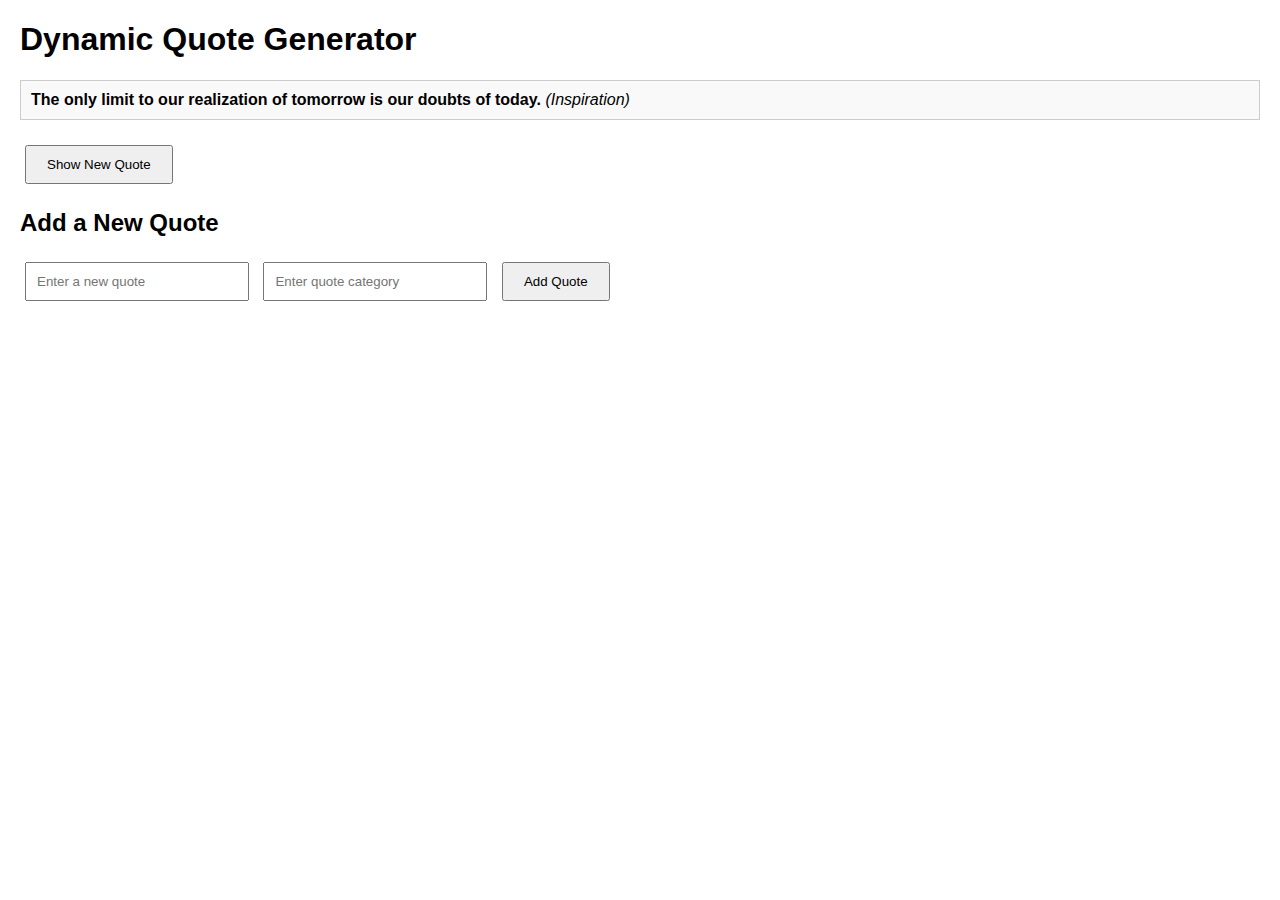
==== index.html @ 261d09ef "Initial commit: Set up Dynamic Quote Generator project" ====
<!DOCTYPE html>
<html lang="en">
<head>
  <meta charset="UTF-8">
  <meta name="viewport" content="width=device-width, initial-scale=1.0">
  <title>Dynamic Quote Generator</title>
  <style>
    body {
      font-family: Arial, sans-serif;
      margin: 20px;
    }
    #quoteDisplay {
      margin: 20px 0;
      padding: 10px;
      border: 1px solid #ccc;
      background-color: #f9f9f9;
    }
    button {
      padding: 10px 20px;
      margin: 5px;
      cursor: pointer;
    }
    input {
      padding: 10px;
      margin: 5px;
      width: 200px;
    }
  </style>
</head>
<body>
  <h1>Dynamic Quote Generator</h1>
  <div id="quoteDisplay">Select a category and click "Show New Quote" to see a random quote.</div>
  <button id="newQuote">Show New Quote</button>
  
  <div>
    <h2>Add a New Quote</h2>
    <input id="newQuoteText" type="text" placeholder="Enter a new quote" />
    <input id="newQuoteCategory" type="text" placeholder="Enter quote category" />
    <button onclick="addQuote()">Add Quote</button>
  </div>

  <script src="script.js"></script>
</body>
</html>
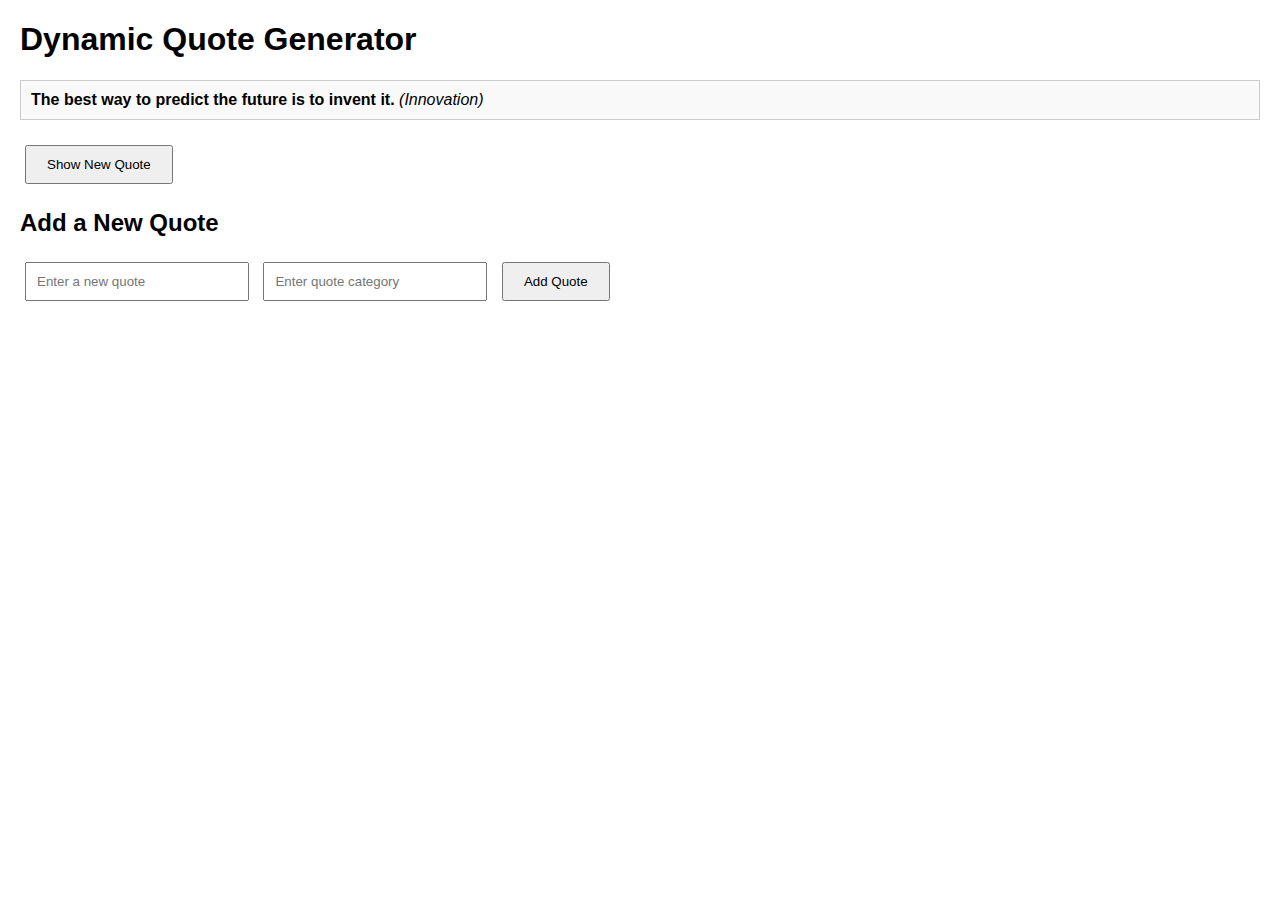
==== commit 64f0c715: "Added createAddQuoteForm function to script.js" ====
--- a/index.html
+++ b/index.html
@@ -31,14 +31,7 @@
   <h1>Dynamic Quote Generator</h1>
   <div id="quoteDisplay">Select a category and click "Show New Quote" to see a random quote.</div>
   <button id="newQuote">Show New Quote</button>
-  
-  <div>
-    <h2>Add a New Quote</h2>
-    <input id="newQuoteText" type="text" placeholder="Enter a new quote" />
-    <input id="newQuoteCategory" type="text" placeholder="Enter quote category" />
-    <button onclick="addQuote()">Add Quote</button>
-  </div>
 
   <script src="script.js"></script>
 </body>
-</html>+</html>
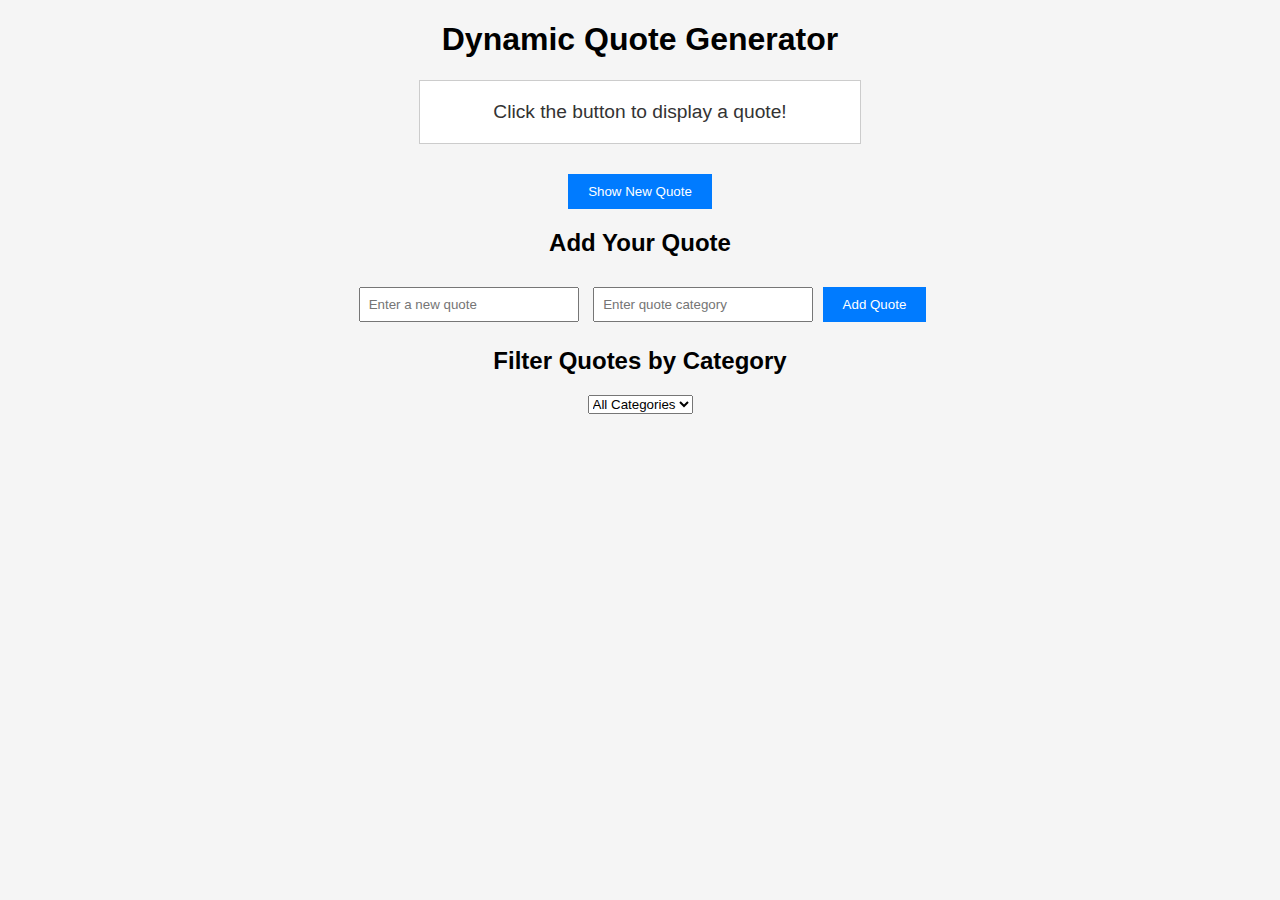
==== commit 304b1890: "Initial commit: Added Dynamic Quote Generator project" ====
--- a/index.html
+++ b/index.html
@@ -4,34 +4,24 @@
   <meta charset="UTF-8">
   <meta name="viewport" content="width=device-width, initial-scale=1.0">
   <title>Dynamic Quote Generator</title>
-  <style>
-    body {
-      font-family: Arial, sans-serif;
-      margin: 20px;
-    }
-    #quoteDisplay {
-      margin: 20px 0;
-      padding: 10px;
-      border: 1px solid #ccc;
-      background-color: #f9f9f9;
-    }
-    button {
-      padding: 10px 20px;
-      margin: 5px;
-      cursor: pointer;
-    }
-    input {
-      padding: 10px;
-      margin: 5px;
-      width: 200px;
-    }
-  </style>
+  <link rel="stylesheet" href="style.css">
 </head>
 <body>
   <h1>Dynamic Quote Generator</h1>
-  <div id="quoteDisplay">Select a category and click "Show New Quote" to see a random quote.</div>
+  <div id="quoteDisplay">Click the button to display a quote!</div>
   <button id="newQuote">Show New Quote</button>
 
+  <h2>Add Your Quote</h2>
+  <div>
+    <input id="newQuoteText" type="text" placeholder="Enter a new quote" />
+    <input id="newQuoteCategory" type="text" placeholder="Enter quote category" />
+    <button id="addQuote">Add Quote</button>
+  </div>
+
+  <h2>Filter Quotes by Category</h2>
+  <select id="categoryFilter">
+    <option value="">All Categories</option>
+  </select>
   <script src="script.js"></script>
 </body>
 </html>
--- a/style.css
+++ b/style.css
@@ -0,0 +1,35 @@
+body {
+    font-family: 'Arial', sans-serif;
+    text-align: center;
+    background-color: #f5f5f5;
+  }
+  
+  #quoteDisplay {
+    margin: 20px auto;
+    padding: 20px;
+    border: 1px solid #ccc;
+    background-color: #ffffff;
+    max-width: 400px;
+    font-size: 1.2em;
+    color: #333;
+  }
+  
+  button {
+    padding: 10px 20px;
+    margin-top: 10px;
+    background-color: #007bff;
+    color: white;
+    border: none;
+    cursor: pointer;
+  }
+  
+  button:hover {
+    background-color: #0056b3;
+  }
+  
+  input {
+    padding: 8px;
+    margin: 5px;
+    width: 200px;
+  }
+  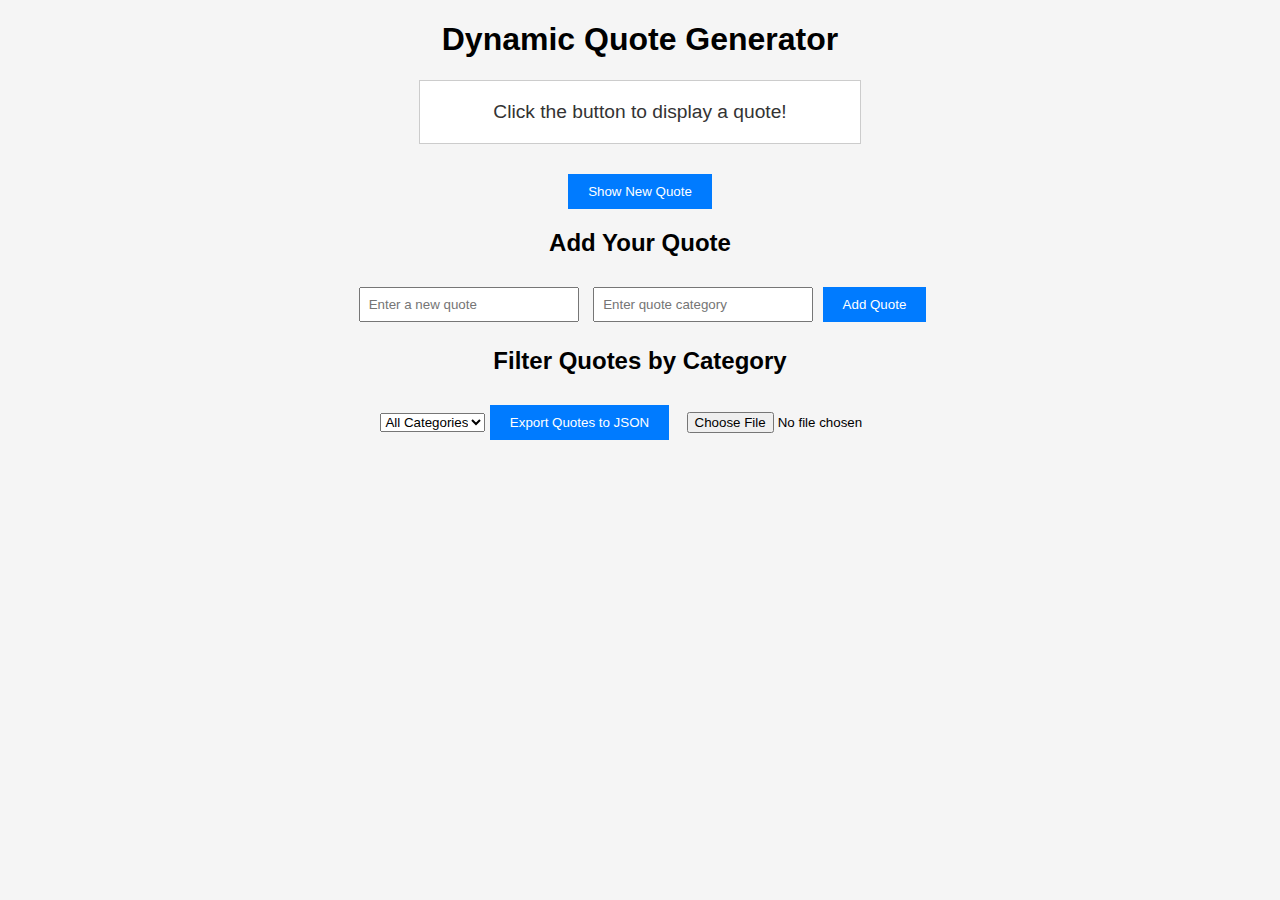
==== commit 04f1ec2f: "Initial commit: Added Dynamic Quote Generator projectwewrretertret" ====
--- a/index.html
+++ b/index.html
@@ -23,5 +23,9 @@
     <option value="">All Categories</option>
   </select>
   <script src="script.js"></script>
+
 </body>
+<button onclick="exportToJson()">Export Quotes to JSON</button>
+<input type="file" id="importFile" accept=".json" onchange="importFromJsonFile(event)" />
+
 </html>
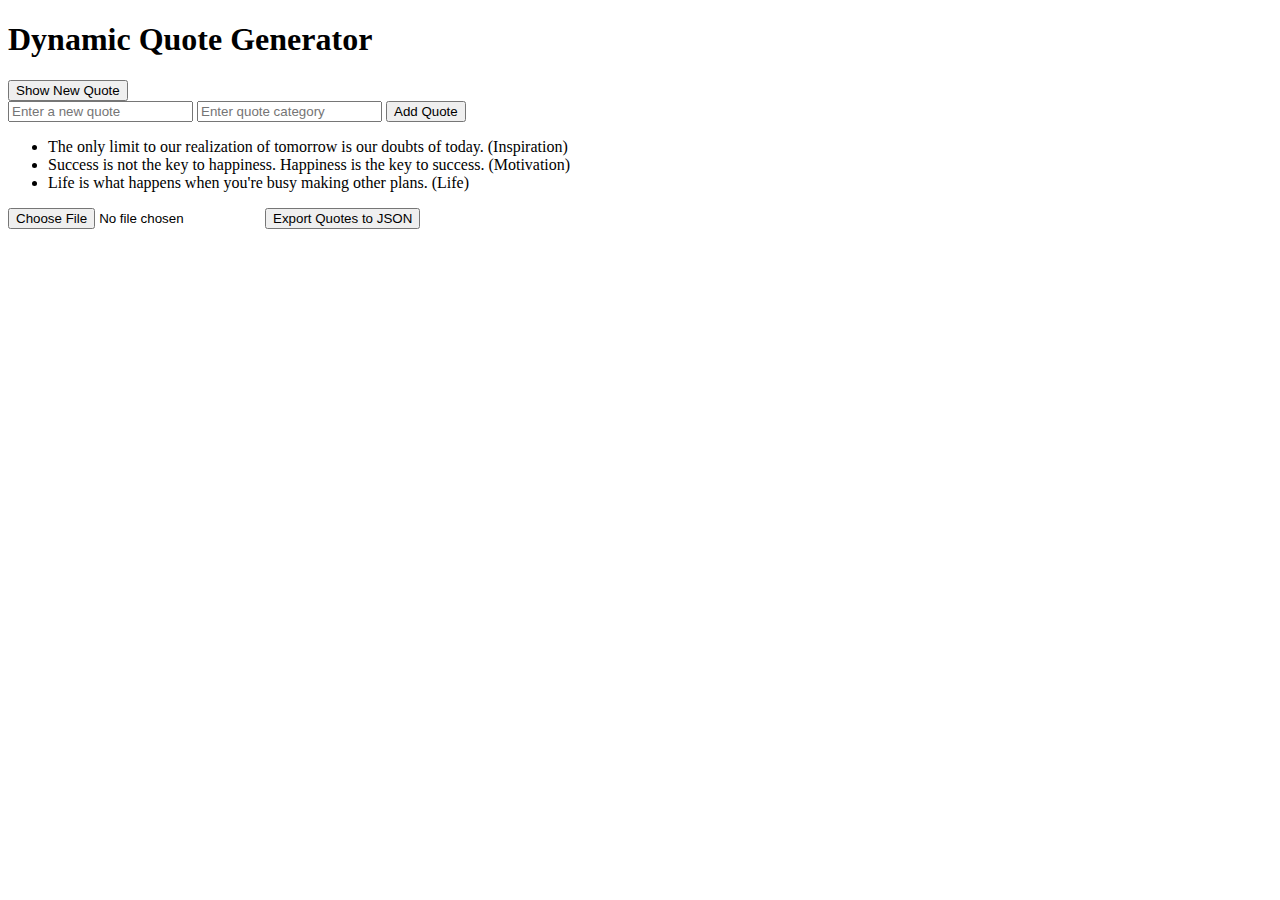
==== commit dc43becb: "Initial commit: Added Dynamic Quote Generator projectwerwer wrwr wewrretertret" ====
--- a/index.html
+++ b/index.html
@@ -4,28 +4,24 @@
   <meta charset="UTF-8">
   <meta name="viewport" content="width=device-width, initial-scale=1.0">
   <title>Dynamic Quote Generator</title>
-  <link rel="stylesheet" href="style.css">
 </head>
 <body>
   <h1>Dynamic Quote Generator</h1>
-  <div id="quoteDisplay">Click the button to display a quote!</div>
+
+  <div id="quoteDisplay"></div>
   <button id="newQuote">Show New Quote</button>
 
-  <h2>Add Your Quote</h2>
   <div>
     <input id="newQuoteText" type="text" placeholder="Enter a new quote" />
     <input id="newQuoteCategory" type="text" placeholder="Enter quote category" />
-    <button id="addQuote">Add Quote</button>
+    <button onclick="addQuote()">Add Quote</button>
   </div>
 
-  <h2>Filter Quotes by Category</h2>
-  <select id="categoryFilter">
-    <option value="">All Categories</option>
-  </select>
+  <ul id="quoteList"></ul>
+
+  <input type="file" id="importFile" accept=".json" onchange="importFromJsonFile(event)" />
+  <button id="exportQuotes">Export Quotes to JSON</button>
+
   <script src="script.js"></script>
-
 </body>
-<button onclick="exportToJson()">Export Quotes to JSON</button>
-<input type="file" id="importFile" accept=".json" onchange="importFromJsonFile(event)" />
-
 </html>
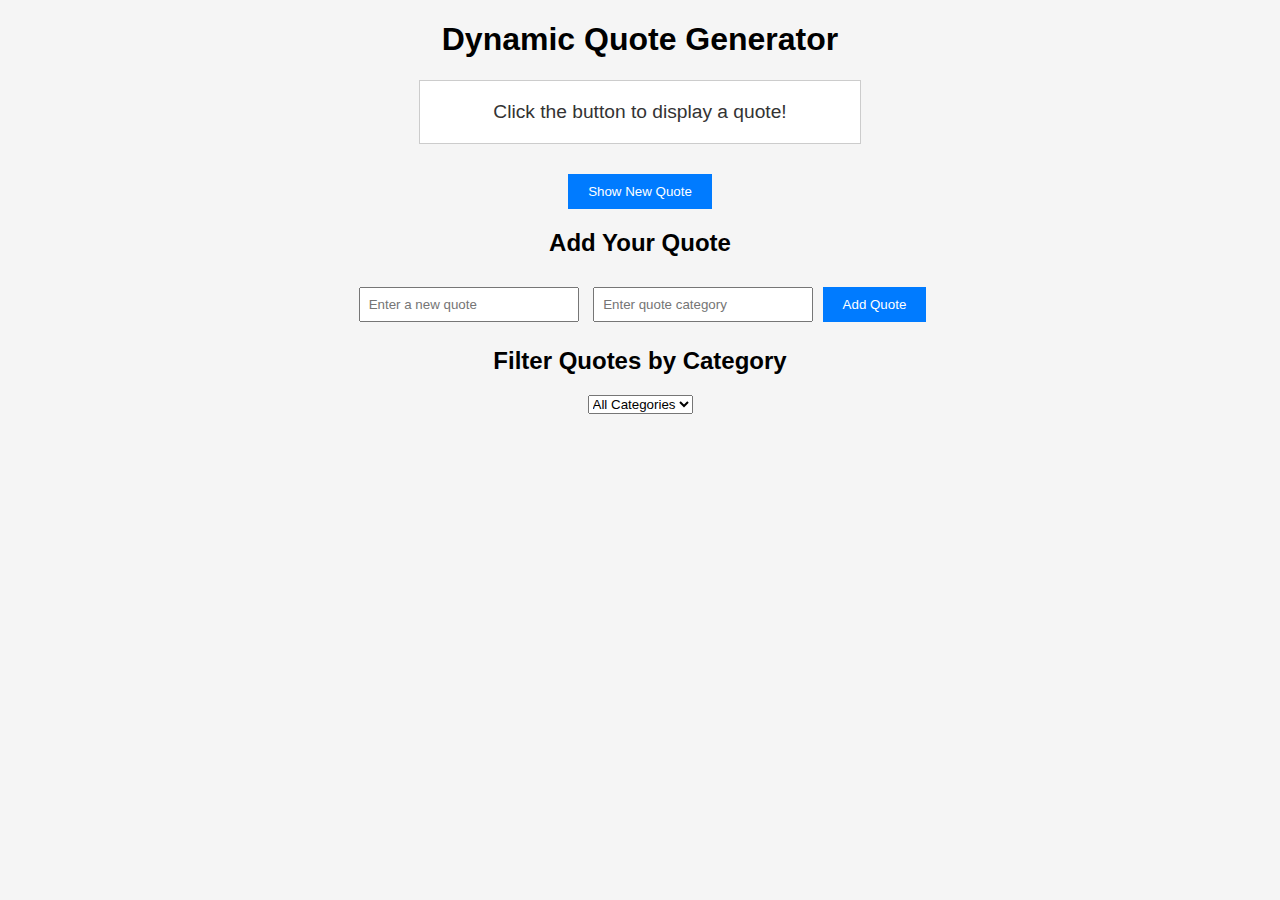
==== commit 3bc2efeb: "Initial commit: Added Dynamic Quote Generator projectwerwer wrwr wewrretertret" ====
--- a/index.html
+++ b/index.html
@@ -4,24 +4,24 @@
   <meta charset="UTF-8">
   <meta name="viewport" content="width=device-width, initial-scale=1.0">
   <title>Dynamic Quote Generator</title>
+  <link rel="stylesheet" href="style.css">
 </head>
 <body>
   <h1>Dynamic Quote Generator</h1>
-
-  <div id="quoteDisplay"></div>
+  <div id="quoteDisplay">Click the button to display a quote!</div>
   <button id="newQuote">Show New Quote</button>
 
+  <h2>Add Your Quote</h2>
   <div>
     <input id="newQuoteText" type="text" placeholder="Enter a new quote" />
     <input id="newQuoteCategory" type="text" placeholder="Enter quote category" />
-    <button onclick="addQuote()">Add Quote</button>
+    <button id="addQuote">Add Quote</button>
   </div>
 
-  <ul id="quoteList"></ul>
-
-  <input type="file" id="importFile" accept=".json" onchange="importFromJsonFile(event)" />
-  <button id="exportQuotes">Export Quotes to JSON</button>
-
+  <h2>Filter Quotes by Category</h2>
+  <select id="categoryFilter">
+    <option value="">All Categories</option>
+  </select>
   <script src="script.js"></script>
 </body>
 </html>
--- a/style.css
+++ b/style.css
@@ -0,0 +1,35 @@
+body {
+    font-family: 'Arial', sans-serif;
+    text-align: center;
+    background-color: #f5f5f5;
+  }
+  
+  #quoteDisplay {
+    margin: 20px auto;
+    padding: 20px;
+    border: 1px solid #ccc;
+    background-color: #ffffff;
+    max-width: 400px;
+    font-size: 1.2em;
+    color: #333;
+  }
+  
+  button {
+    padding: 10px 20px;
+    margin-top: 10px;
+    background-color: #007bff;
+    color: white;
+    border: none;
+    cursor: pointer;
+  }
+  
+  button:hover {
+    background-color: #0056b3;
+  }
+  
+  input {
+    padding: 8px;
+    margin: 5px;
+    width: 200px;
+  }
+  